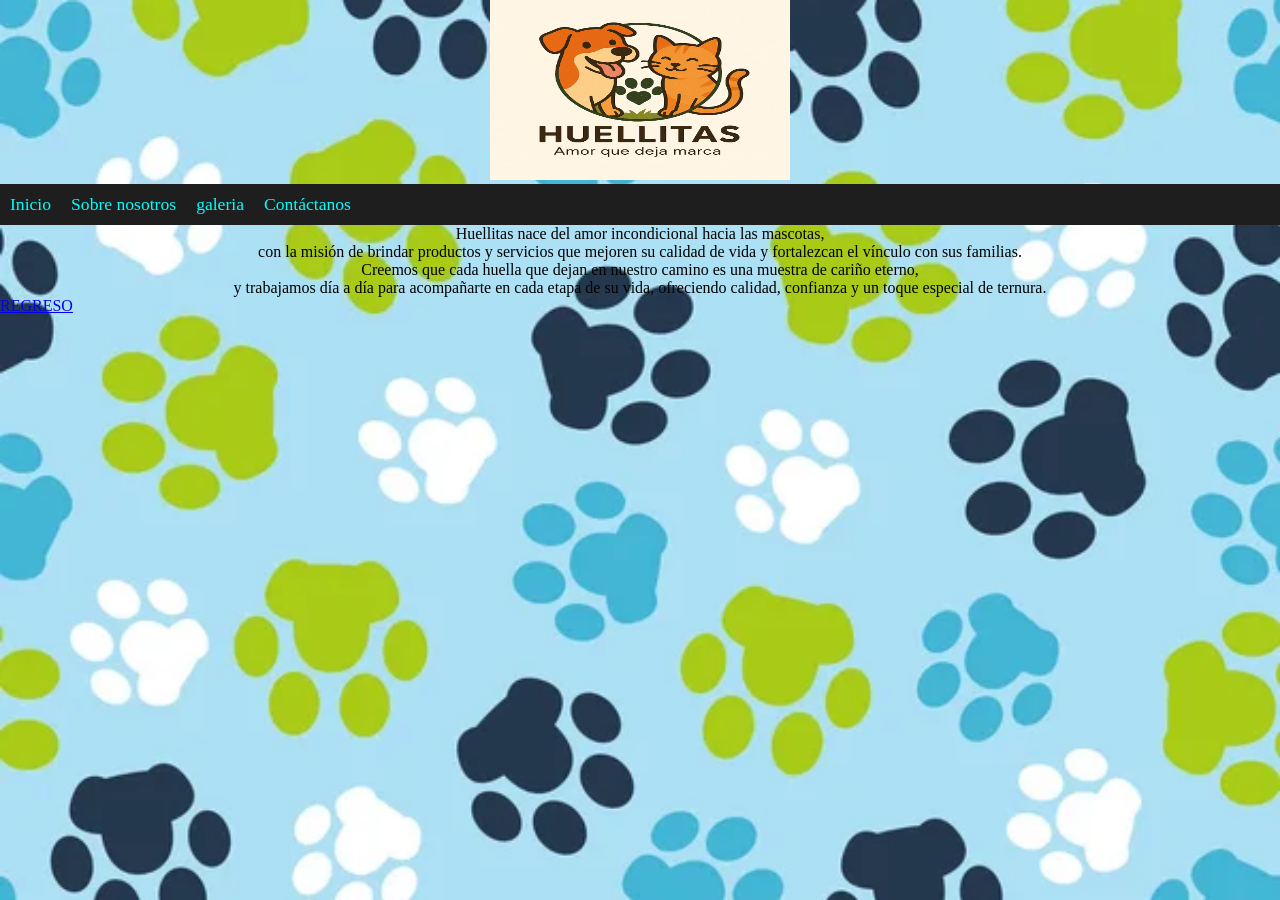
==== ace.html @ ef985b2e "firts commit" ====
<!DOCTYPE html>
<html lang="en">
<head>
    <meta charset="UTF-8">
    <meta http-equiv="X-UA-Compatible" content="IE=edge">
    <meta name="viewport" content="width=device-width, initial-scale=1.0">
    <link rel="stylesheet" href="style.css">
    <title>Document</title>
</head>
<body>
    <header>
    <center>
        <img src="WhatsApp Image 2025-04-26 at 7.23.19 PM.jpeg" width="300" height="180">
    </center>
    <div class="barras">
        <button onclick="abrir_cerrar_menu()" class="boton_menu id='x'"></button>
    </div>
    <nav id="menu" class="desplegable">
    <ul>
    <li><a href="ace.html">Inicio</a></li>
    <li><a href="sobrenosotros.html">Sobre nosotros</a></li>
   <li><a href="galeria.html">galeria</a></li>
     <li><a href="contac.html">Contáctanos</a></li>
   </ul>
    </header>
   </nav>
    <script src="main.js"></script>
    <p>
        <center>
        Huellitas nace del amor incondicional hacia las mascotas,<p> con la misión de brindar productos y servicios que mejoren su calidad de vida y fortalezcan el vínculo con sus familias. <p>Creemos que cada huella que dejan en nuestro camino es una muestra de cariño eterno,<p> y trabajamos día a día para acompañarte en cada etapa de su vida, ofreciendo calidad, confianza y un toque especial de ternura.
        </center>   
        </p>
        <a href="index.html">REGRESO</a>
</body>
</html>
---- style.css ----
*{
    margin: 0;
    padding: 0;
    box-sizing: border-box;
}

body{
    background-image: url(depositphotos_134430528-stock-illustration-vector-pattern-seamless-of-background.jpg);
    background-repeat: no-repeat;
    background-position: center;
    background-size: cover;
    height: 100vh;
}

.barras{ display: none; }
.desplegable{background: #1e1e1e;}
ul{ display: flex; flex-direction: row; }
ul li{ padding: 10px; list-style: none; }
ul li a{ 
    color: cyan;
    text-decoration: none;
    text-align: center;
    font-size: 1.1rem;
}
nav ul li:hover{background: #ff5722;}

@media (max-width: 850px){
    .barras{
        background-color: #1e1e1e;
        display: block;
    }
    .desplegable{
        background: none;
        transform: translate(-100%);
        transition: 0.5s;
        font-size: 1.5rem;
        width: 50%;
    }
    ul{
        display: flex;
        flex-direction: column;
        height: 100vh;
    }
    a{
        padding: 0;
        font-size: 1.5rem;
        padding: 20px 0px 20px 20px;
        display: block;
        text-align: left;
    }
    .boton_menu{
        background-image: url('descarga.png');
        background-color: #1e1e1e;
        background-repeat: no-repeat;
        height: 30px;
        width: 30px;
        background-size: 30px 30px;
        background-position: center;
    }
    button{
        margin: 5px;
        border: none;
        margin: 10px 10px 10px 20px;
    }

    .abrir_menu{
        background: rgba(30, 30, 30, 0.6);
        backdrop-filter: blur(20px);
        transform: translate(0%);
        width: 50%;
        transition: 0.5s;
    }

    .colocar_x{
        background-image: url('./icono_x.png');
        background-color: #1e1e1e;
        background-repeat: no-repeat;
        height: 30px;
        width: 30px;
        background-size: 30px 30px;
        background-position: center;
    }

    @media (max-width: 500px){
        .desplegable{
            width: 100%;
            height: 100vh;
            font-size: 1.6rem;
        }
    }
}
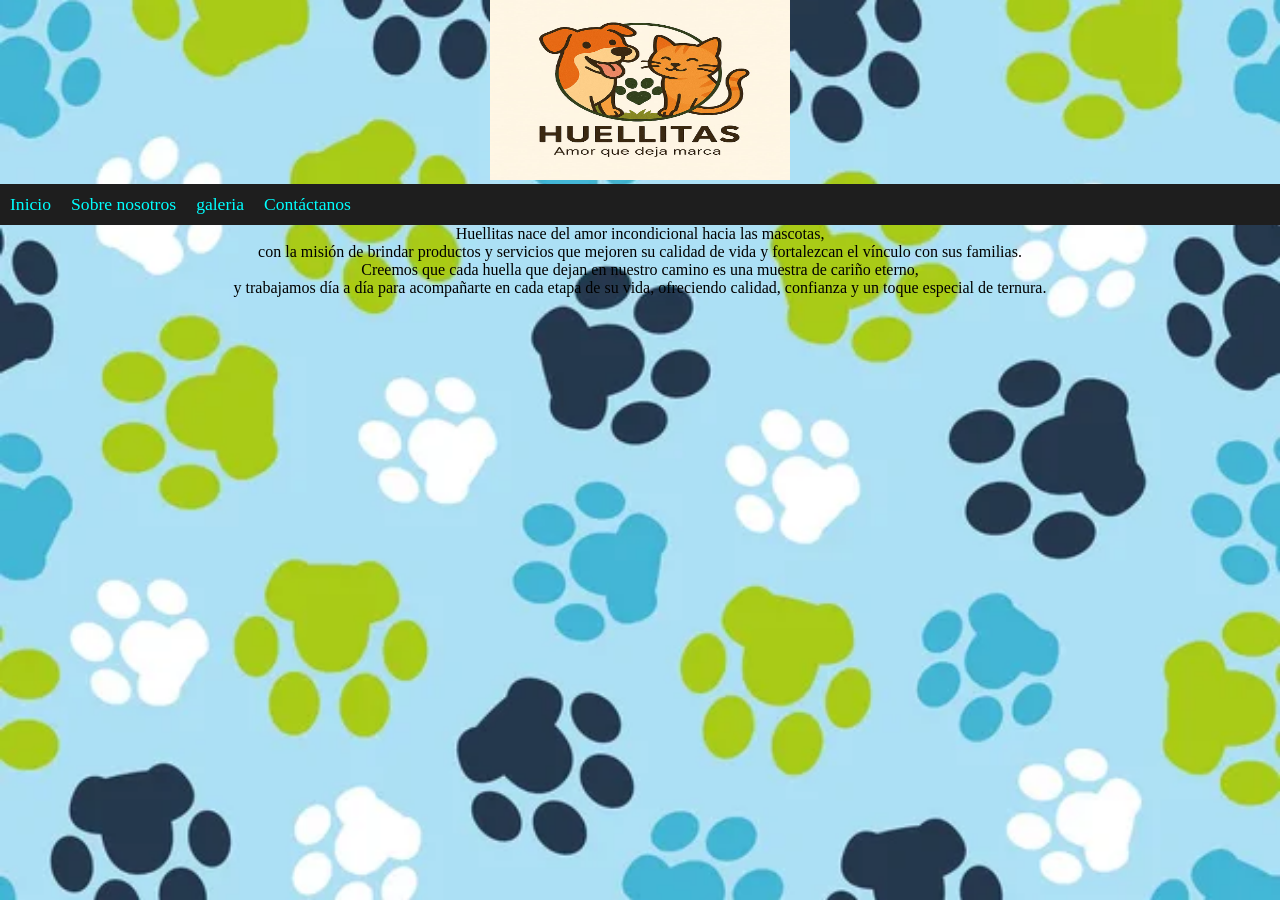
==== commit 0005fe7d: "first commit" ====
--- a/ace.html
+++ b/ace.html
@@ -30,6 +30,5 @@
         Huellitas nace del amor incondicional hacia las mascotas,<p> con la misión de brindar productos y servicios que mejoren su calidad de vida y fortalezcan el vínculo con sus familias. <p>Creemos que cada huella que dejan en nuestro camino es una muestra de cariño eterno,<p> y trabajamos día a día para acompañarte en cada etapa de su vida, ofreciendo calidad, confianza y un toque especial de ternura.
         </center>   
         </p>
-        <a href="index.html">REGRESO</a>
 </body>
 </html>
--- a/style.css
+++ b/style.css
@@ -22,7 +22,7 @@
     text-align: center;
     font-size: 1.1rem;
 }
-nav ul li:hover{background: #ff5722;}
+nav ul li:hover{background: #ff51ff;}
 
 @media (max-width: 850px){
     .barras{
@@ -86,6 +86,16 @@
             width: 100%;
             height: 100vh;
             font-size: 1.6rem;
+
+            
         }
     }
+}
+h1
+{
+    color: #ff5722;
+}
+h2
+{
+    color: blue;
 }
